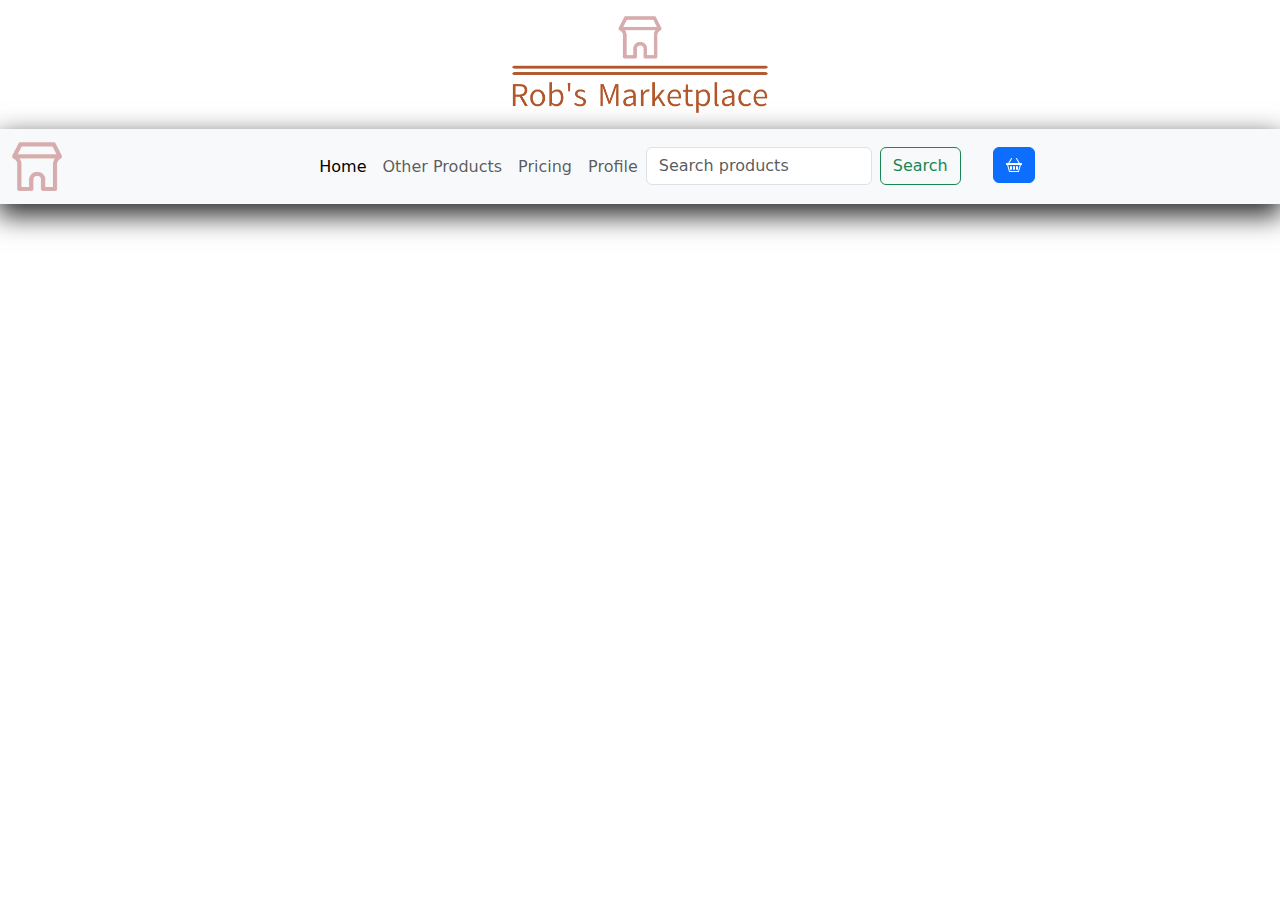
==== marketplace/index.html @ e5eaf55f "first commit for marketplace" ====
<head>
    <meta charset="UTF-8">
    <meta name="viewport" content="width=device-width, initial-scale=1.0">
    <title>Rob's Marketplace</title>
    <link href="https://cdn.jsdelivr.net/npm/bootstrap@5.3.3/dist/css/bootstrap.min.css" rel="stylesheet"
        integrity="sha384-QWTKZyjpPEjISv5WaRU9OFeRpok6YctnYmDr5pNlyT2bRjXh0JMhjY6hW+ALEwIH" crossorigin="anonymous">
    <link rel="stylesheet" href="marketplaceStyle.css">
</head>

<body>
    <header>
        <a href="../marketplace/index.html"><img src="../assets/robs-marketplace-high-resolution-logo-transparent.png"
                alt="" class="img-fluid"></a>
    </header>
    <main>
        <nav id="navigation" class="navbar navbar-expand-lg bg-body-tertiary">
            <div class="container-fluid">
                <a class="navbar-brand" href="#">
                    <img src="../assets/smallLogo.png" alt="">
                </a>
                <button class="navbar-toggler" type="button" data-bs-toggle="collapse" data-bs-target="#navbarNav"
                    aria-controls="navbarNav" aria-expanded="false" aria-label="Toggle navigation">
                    <span class="navbar-toggler-icon"></span>
                </button>
                <div class="collapse navbar-collapse" id="navbarNav">
                    <ul class="navbar-nav">
                        <li class="nav-item">
                            <a class="nav-link active" aria-current="page" href="#">Home</a>
                        </li>
                        <li class="nav-item">
                            <a class="nav-link" href="#">Other Products</a>
                        </li>
                        <li class="nav-item">
                            <a class="nav-link" href="#">Pricing</a>
                        </li>
                        <li class="nav-item">
                            <a class="nav-link" href="#">Profile</a>
                        </li>
                        <li class="nav-item">
                            <form class="d-flex" role="search">
                                <input class="form-control me-2" type="search" placeholder="Search products"
                                    aria-label="Search">
                                <button class="btn btn-outline-success" type="submit">Search</button>
                            </form>
                        </li>
                        <li class="nav-item">
                            <button id="cartButton" class="btn btn-primary" type="button" data-bs-toggle="offcanvas" data-bs-target="#sideMenu" aria-controls="sideMenu">
                                <svg xmlns="http://www.w3.org/2000/svg" width="16" height="16" fill="currentColor" class="bi bi-basket2" viewBox="0 0 16 16">
                                    <path d="M4 10a1 1 0 0 1 2 0v2a1 1 0 0 1-2 0zm3 0a1 1 0 0 1 2 0v2a1 1 0 0 1-2 0zm3 0a1 1 0 1 1 2 0v2a1 1 0 0 1-2 0z"/>
                                    <path d="M5.757 1.071a.5.5 0 0 1 .172.686L3.383 6h9.234L10.07 1.757a.5.5 0 1 1 .858-.514L13.783 6H15.5a.5.5 0 0 1 .5.5v1a.5.5 0 0 1-.5.5h-.623l-1.844 6.456a.75.75 0 0 1-.722.544H3.69a.75.75 0 0 1-.722-.544L1.123 8H.5a.5.5 0 0 1-.5-.5v-1A.5.5 0 0 1 .5 6h1.717L5.07 1.243a.5.5 0 0 1 .686-.172zM2.163 8l1.714 6h8.246l1.714-6z"/>
                                </svg>
                            </button>
                        </li>
                    </ul>
                </div>
            </div>
        </nav>
        <div id="cardsContainer" class="container row row-cols-lg-4 row-cols-md-3 row-cols-sm-2 ">
        </div>
        

            <div class="offcanvas offcanvas-start" data-bs-scroll="true" tabindex="-1" id="sideMenu" aria-labelledby="offcanvasWithBothOptionsLabel">
                <div class="offcanvas-header">
                <h5 class="offcanvas-title" id="offcanvasWithBothOptionsLabel">Backdrop with scrolling</h5>
                <button type="button" class="btn-close" data-bs-dismiss="offcanvas" aria-label="Close"></button>
                </div>
                <div class="offcanvas-body">
                <p>Try scrolling the rest of the page to see this option in action.</p>
                </div>
            </div>

        
    </main>
    <script src="https://cdn.jsdelivr.net/npm/bootstrap@5.3.3/dist/js/bootstrap.bundle.min.js"
        integrity="sha384-YvpcrYf0tY3lHB60NNkmXc5s9fDVZLESaAA55NDzOxhy9GkcIdslK1eN7N6jIeHz"
        crossorigin="anonymous"></script>
    <script src="marketplaceScript.js"></script>
</body>
<!-- <footer class="bg-secondary">
    footer
</footer> -->
---- marketplace/marketplaceStyle.css ----
body *{
    margin: 0;
    padding: 0;
}

header{
    display: flex;
    justify-content: center;
}
header a{
    padding-top: 1em;
    width: 20%;
}

main{
    width: 100%;
    display: flex;
    flex-direction: column;
    align-items: center;
    padding-top: 1em;
}
nav{
    width: 100%;
    -webkit-box-shadow: 0px 10px 25px 2px #303030;
    -moz-box-shadow: 0px 10px 25px 2px #303030;
    -o-box-shadow: 0px 10px 25px 2px #303030;
    box-shadow: 0px 10px 25px 2px #303030;
}

nav img{
    width: 50px;
}

#navbarNav{
    justify-content: center;    
}

#cartButton{
    margin-left: 2em;
    width: auto;
    height: 92%;
}

.sticky {
    position: fixed;
    top: 0;
    width: 100%;
    z-index: 1;
}

#cardsContainer{
    display: flex;
    padding: 2.5em 2em 0;
}

.cardWrapper{
    padding: 1em;
    position: relative;
}

.card{
    background-color: #E9D8D9;
    position: relative;
    height: 100%;
}

.card hr{
    margin: 0.5em 0;
}

.imgWrapper{
    position: relative;
}

.bottomButtonWrapper{
    position: absolute;
    width: 100%;
    bottom: 5%;
    left: 5%
}

.card-body a{
    text-decoration: none;
    color: black;
}

.price{
    text-wrap: nowrap;
}
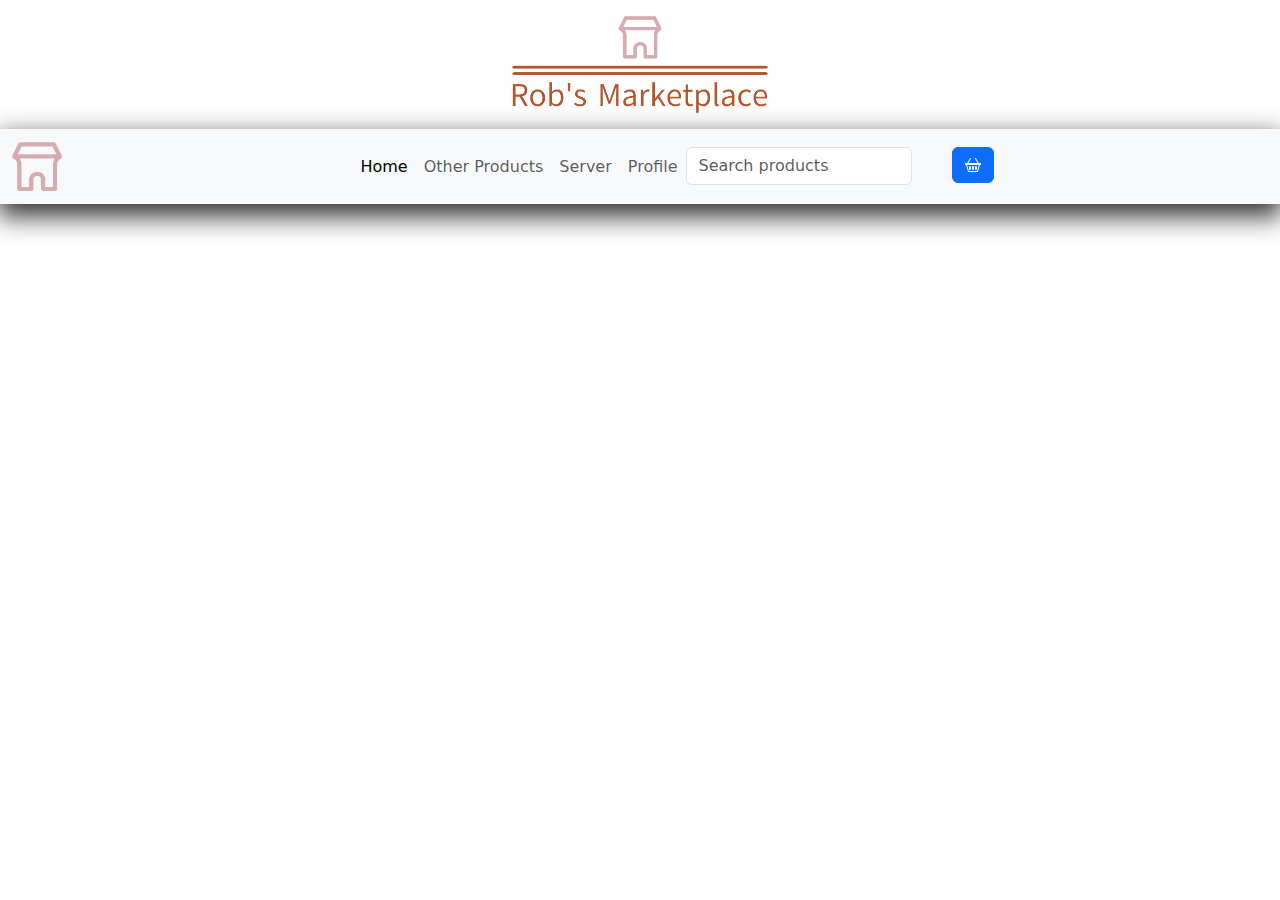
==== commit c46ea33b: "added full frontend functioanlity + small backend improvements" ====
--- a/marketplace/index.html
+++ b/marketplace/index.html
@@ -15,7 +15,7 @@
     <main>
         <nav id="navigation" class="navbar navbar-expand-lg bg-body-tertiary">
             <div class="container-fluid">
-                <a class="navbar-brand" href="#">
+                <a class="navbar-brand" class="btn btn-primary" type="button" data-bs-toggle="offcanvas" data-bs-target="#sideMenu">
                     <img src="../assets/smallLogo.png" alt="">
                 </a>
                 <button class="navbar-toggler" type="button" data-bs-toggle="collapse" data-bs-target="#navbarNav"
@@ -31,16 +31,16 @@
                             <a class="nav-link" href="#">Other Products</a>
                         </li>
                         <li class="nav-item">
-                            <a class="nav-link" href="#">Pricing</a>
+                            <a class="nav-link" href="../server/serverIndex.html">Server</a>
                         </li>
                         <li class="nav-item">
                             <a class="nav-link" href="#">Profile</a>
                         </li>
                         <li class="nav-item">
                             <form class="d-flex" role="search">
-                                <input class="form-control me-2" type="search" placeholder="Search products"
+                                <input id="searchBar" class="form-control me-2" type="search" placeholder="Search products"
                                     aria-label="Search">
-                                <button class="btn btn-outline-success" type="submit">Search</button>
+                                <!-- <button class="btn btn-outline-success" type="submit">Search</button> -->
                             </form>
                         </li>
                         <li class="nav-item">
@@ -50,24 +50,42 @@
                                     <path d="M5.757 1.071a.5.5 0 0 1 .172.686L3.383 6h9.234L10.07 1.757a.5.5 0 1 1 .858-.514L13.783 6H15.5a.5.5 0 0 1 .5.5v1a.5.5 0 0 1-.5.5h-.623l-1.844 6.456a.75.75 0 0 1-.722.544H3.69a.75.75 0 0 1-.722-.544L1.123 8H.5a.5.5 0 0 1-.5-.5v-1A.5.5 0 0 1 .5 6h1.717L5.07 1.243a.5.5 0 0 1 .686-.172zM2.163 8l1.714 6h8.246l1.714-6z"/>
                                 </svg>
                             </button>
+                            <span class="badge d-none">0</span>
                         </li>
                     </ul>
                 </div>
             </div>
         </nav>
         <div id="cardsContainer" class="container row row-cols-lg-4 row-cols-md-3 row-cols-sm-2 ">
+            <!-- cards container-->
         </div>
         
-
-            <div class="offcanvas offcanvas-start" data-bs-scroll="true" tabindex="-1" id="sideMenu" aria-labelledby="offcanvasWithBothOptionsLabel">
-                <div class="offcanvas-header">
-                <h5 class="offcanvas-title" id="offcanvasWithBothOptionsLabel">Backdrop with scrolling</h5>
+        <!-- side panel -->
+        <div class="offcanvas offcanvas-start" data-bs-scroll="true" tabindex="-1" id="sideMenu" aria-labelledby="offcanvasWithBothOptionsLabel">
+            <div class="offcanvas-header d-flex flex-column">
+                <img src="../assets/robs-marketplace-high-resolution-logo-transparent.png" alt="">
+                <h5 class="offcanvas-title" id="offcanvasWithBothOptionsLabel">Your Order</h5>
                 <button type="button" class="btn-close" data-bs-dismiss="offcanvas" aria-label="Close"></button>
-                </div>
-                <div class="offcanvas-body">
-                <p>Try scrolling the rest of the page to see this option in action.</p>
+            </div>
+            <div class="offcanvas-body">
+                <div id="cartList">
+                    <ul>
+                        <!-- cartList -->
+                    </ul>
+                    <div id="totalCart" class="w-100 d-flex align-items-center">
+                        <div class="productInfos d-flex just">
+                            <p class="fw-bold">Total</p>
+                            <p class="fw-bold" id="cartTotal"></p>
+                        </div>
+                        <button class="btn btn-success" onclick="buy()">
+                            <svg xmlns="http://www.w3.org/2000/svg" width="16" height="16" fill="currentColor" class="bi bi-bag-heart-fill" viewBox="0 0 16 16">
+                                <path d="M11.5 4v-.5a3.5 3.5 0 1 0-7 0V4H1v10a2 2 0 0 0 2 2h10a2 2 0 0 0 2-2V4zM8 1a2.5 2.5 0 0 1 2.5 2.5V4h-5v-.5A2.5 2.5 0 0 1 8 1m0 6.993c1.664-1.711 5.825 1.283 0 5.132-5.825-3.85-1.664-6.843 0-5.132"/>
+                            </svg>
+                        </button>
+                    </div>
                 </div>
             </div>
+        </div>
 
         
     </main>
--- a/marketplace/marketplaceStyle.css
+++ b/marketplace/marketplaceStyle.css
@@ -19,6 +19,7 @@
     align-items: center;
     padding-top: 1em;
 }
+
 nav{
     width: 100%;
     -webkit-box-shadow: 0px 10px 25px 2px #303030;
@@ -29,6 +30,18 @@
 
 nav img{
     width: 50px;
+}
+
+.nav-item{
+    position: relative;
+}
+
+.badge{
+    position: absolute;
+    background-color: #D6ACAE;
+    top: -20%;
+    right: -10%;
+    border-radius: 50%;
 }
 
 #navbarNav{
@@ -86,4 +99,57 @@
 
 .price{
     text-wrap: nowrap;
-}+}
+
+@media screen and (min-width: 1501px){
+	#sideMenu{
+        width: 30%;
+    }
+}
+
+@media screen and (min-width: 501px) and (max-width: 1500px){
+	#sideMenu{
+        width: 40%;
+    }
+}
+
+@media screen and (max-width: 500px){
+	#sideMenu{
+        width: 100%;
+    }
+}
+
+#sideMenu img{
+    width: 180px;
+    margin-bottom: 1em;
+}
+
+#cartList hr{
+    margin-bottom: 1em;
+    margin-right: 10%;
+}
+
+.productList button{
+    width: 40px;
+    height: 40px;
+    border-radius: 50%;
+    margin-left: 1em;
+}
+
+.productInfos{
+    width: 100%;
+    justify-content: space-between;
+    align-items: center;
+}
+
+.productInfos p:nth-child(2){
+    text-wrap: nowrap;
+}
+
+#totalCart button{
+    width: 40px;
+    height: 40px;
+    border-radius: 50%;
+    margin-left: 1em;
+}
+
